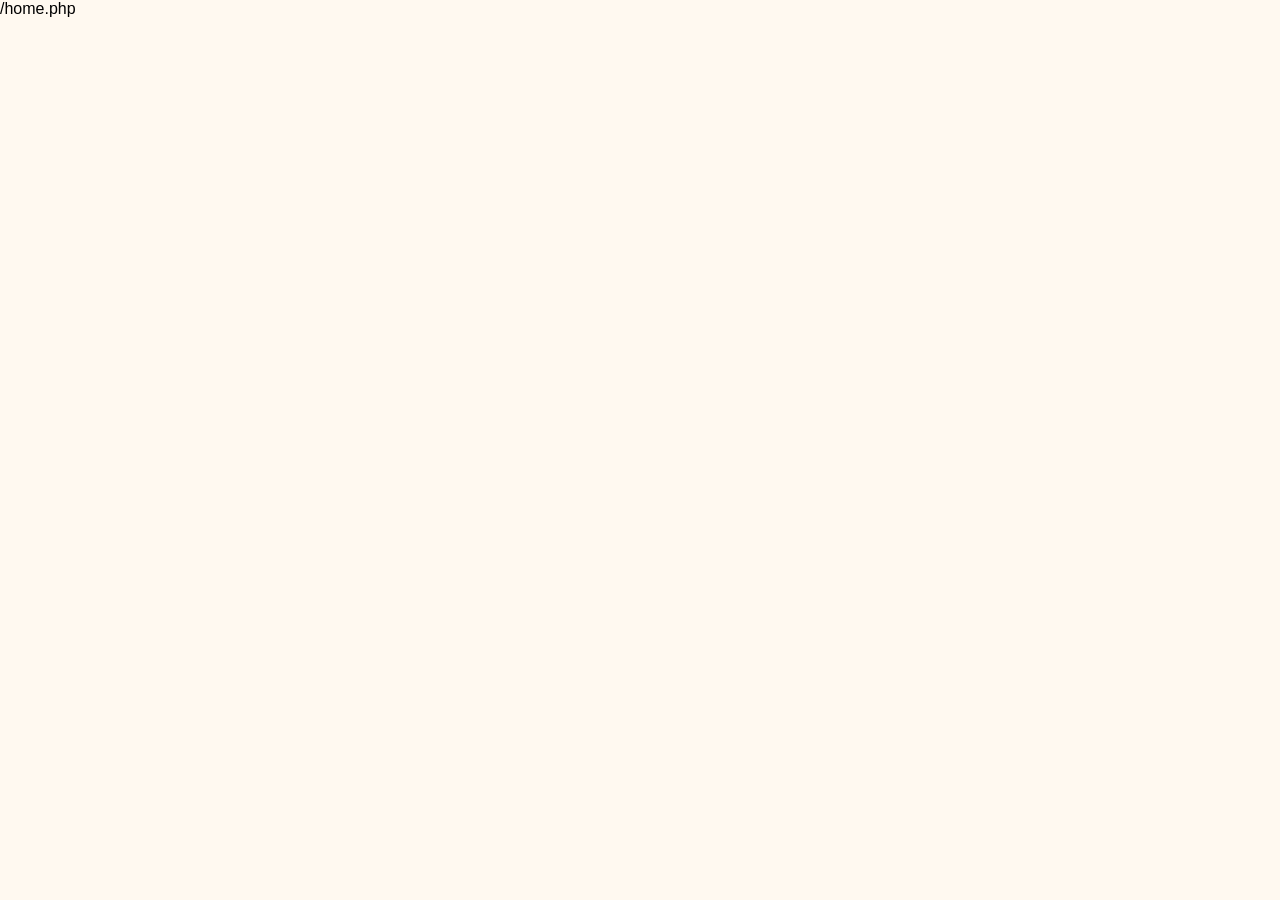
==== index.html @ 1e708280 "Automatically redirect to home.php" ====
<!DOCTYPE html>
<html>
<head>
  <meta charset="utf-8">
  <title>Typography</title>
  <link rel="stylesheet" href="assets/css/styles.css">
  <meta http-equiv="refresh" content="0; url=home.php">
</head>
<body>
    <a href="home.php">/home.php</a>
</body>
</html>
---- assets/css/styles.css ----
ul {
    list-style: none;
    margin: 0;
    padding: 0;
}

body{
    margin: 0;
    font-family: Verdana, Geneva, Tahoma, sans-serif;
    background: #FFF9F0;
}

a{
    color:inherit;
    text-decoration: none;
}

nav#primary-nav{
    background: #B4D8EE;
    border-bottom: 2px solid #7096D1;
    padding:2rem 5% 1rem 5%;
    position: sticky;
    display: flex;
    flex-direction: column;
}

.nav-title{
    font-family: "Playfair Display", serif;
    font-size: 4rem;
    font-weight: 400;
    margin: 0 0 25px 0;
    line-height: 1;
}

.main-menu{
    display:flex;
    gap: 15px;
}

.main-menu > li > a, .submenu-toggle{
    display: inline-block;
    background: white;
    padding: 10px 25px;
    font-weight: 700;
    font-size: 0.95rem;
    border:none;
    cursor: pointer;
    font-family: inherit;
    text-align: center;
}

.submenu-toggle::after{
    content:' v';
    font-size: 0.8rem;
    margin-left: 10px;
    vertical-align: middle;
}

.main-menu li{
    position: relative;
}

.submenu{
    display:none;
    position: absolute;
    top:100%;
    left:0; 
    background: white;
    min-width: 200px;
    margin-top: 2px;
}

li.is-open .submenu{
    display: block;
}

.submenu li {
    border-bottom: 1px solid #eee;
}

.submenu a {
    display: block;
    padding: 12px 20px;
    font-size: 0.85rem;
}

.submenu a:hover {
    background: #f8f8f8;
    color: #7096D1;
}

#menu-button{
    display: none;
    background: white;
    border:1px solid #7096D1;
    padding: 8px 15px;
    cursor: pointer;
    margin-bottom: 15px;
}

/* footer */
.typography-footer{
    background-color: #B4D8EE;
    color:#334EAC;
    padding:60px 5% 20px 5%;
    font-family: Verdana, sans-serif; 
}


.footer-container{
    display: flex;
    justify-content: space-between;
    align-items: flex-start;
    flex-wrap: wrap;
    gap:40px;
}

.footer-website-name h2{
    font-family: "Playfair Display", serif;
    font-size: 5rem;
    font-weight: 400;
    margin: 0;
}

.footer-info{
    display: flex;
    gap:80px;
}

.footer-column h3{
    font-size: 1.8rem;
    font-weight: 400;
    margin: 0 0 15px 0;
}

.footer-column ul {
    list-style: none;
    padding: 0;
    margin: 0;
}

.footer-column li {
    margin-bottom: 5px;
}

.footer-column p {
    max-width: 250px;
    line-height: 1.4;
    margin: 0;
}
.contact-link {
    font-size: 1.8rem;
    text-decoration: underline;
    font-weight: 400;
}
.footer-bottom-section {
    margin-top: 60px;
    text-align: right;
    font-size: 0.9rem;
}

/* media query */
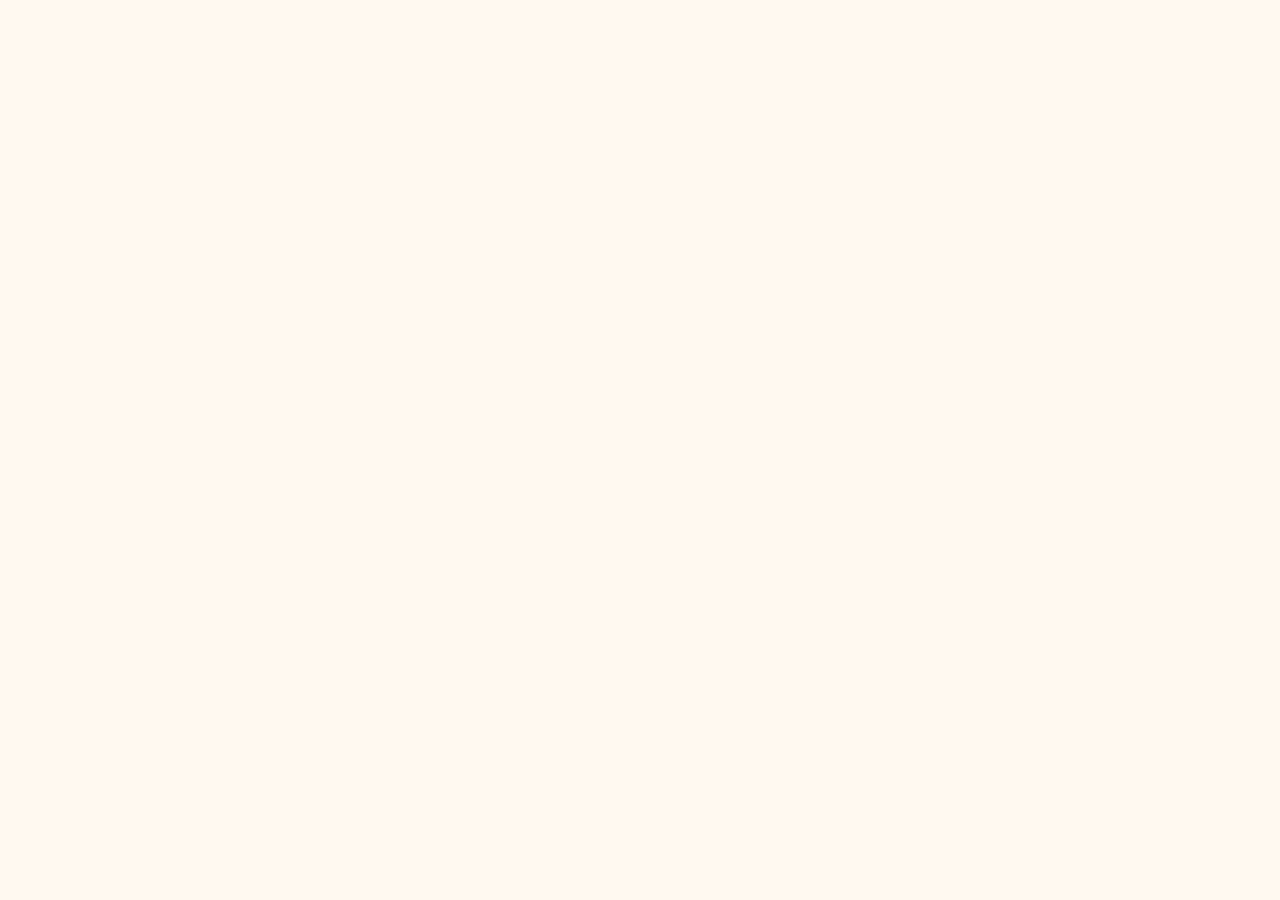
==== commit c34eda81: "add index.html which embeds home.php as an iframe" ====
--- a/index.html
+++ b/index.html
@@ -1,12 +1,13 @@
 <!DOCTYPE html>
 <html>
 <head>
-  <meta charset="utf-8">
-  <title>Typography</title>
-  <link rel="stylesheet" href="assets/css/styles.css">
-  <meta http-equiv="refresh" content="0; url=home.php">
+    <meta charset="utf-8">
+    <title>Typography</title>
+    <link rel="stylesheet" href="assets/css/styles.css">
+    <!-- <meta http-equiv="refresh" content="0; url=home.php"> -->
 </head>
 <body>
-    <a href="home.php">/home.php</a>
+    <iframe src="home.php"></iframe>
+    <!-- <a href="home.php">/home.php</a> -->
 </body>
 </html>
--- a/assets/css/styles.css
+++ b/assets/css/styles.css
@@ -1,3 +1,28 @@
+:root {
+    --planetary: #334eac;
+    --universe: #7096d1;
+    --milkyway: #fff9f0;
+    --venus: #bad6e8;
+    --meteor: #f7f2eb;
+    --galaxy: #081f5c;
+    --sky: #d0e3ff;
+}
+
+html {
+    height: 100%;
+
+    font-family: Verdana, Geneva, Tahoma, sans-serif;
+}
+
+iframe {
+    width: 100%;
+    height: 100%;
+
+    display: block;
+
+    border: 0;
+}
+
 ul {
     list-style: none;
     margin: 0;
@@ -6,13 +31,18 @@
 
 body{
     margin: 0;
-    font-family: Verdana, Geneva, Tahoma, sans-serif;
-    background: #FFF9F0;
-}
-
-a{
-    color:inherit;
+    height: 100%;
+
+    background: var(--milkyway);
+}
+
+a {
+    color: var(--planetary);
     text-decoration: none;
+}
+
+nav a {
+    color: inherit;
 }
 
 nav#primary-nav{
@@ -50,7 +80,7 @@
 }
 
 .submenu-toggle::after{
-    content:' v';
+    content:'\2304';
     font-size: 0.8rem;
     margin-left: 10px;
     vertical-align: middle;
@@ -98,6 +128,77 @@
     margin-bottom: 15px;
 }
 
+/* main content */
+main {
+    margin: 20px 0;
+
+    display: flex;
+    flex-direction: column;
+    align-items: center;
+    gap: 20px;
+}
+
+main > div {
+    margin: 0;
+    padding: 0;
+
+    max-width: 1000px;
+
+    display: grid;
+    grid-template-columns: 1fr 1fr 1fr;
+    grid-template-rows: auto;
+    gap: 20px;
+}
+
+main > div > section {
+    margin: 0;
+    padding: 10px;
+
+    background-color: var(--sky);
+    border-radius: 12px;
+}
+
+main > div > section.large {
+    grid-column: span 3;
+}
+
+main > div > section.medium {
+    grid-column: span 2;
+}
+
+main > div > section.small {
+    grid-column: span 1;
+}
+
+main > div > section h2 {
+    margin: 5px 0 0 0;
+}
+
+main > div > section p {
+    margin: 10px 0;
+}
+
+main > div > section > img {
+    border-radius: 12px;
+}
+
+main > div > section a.continue {
+    display: block;
+    text-align: right;
+}
+
+main img.left {
+    margin-right: 10px;
+
+    float: left;
+}
+
+main img.right {
+    margin-left: 10px;
+
+    float: right;
+}
+
 /* footer */
 .typography-footer{
     background-color: #B4D8EE;
@@ -159,4 +260,4 @@
     font-size: 0.9rem;
 }
 
-/* media query */+/* media query */
